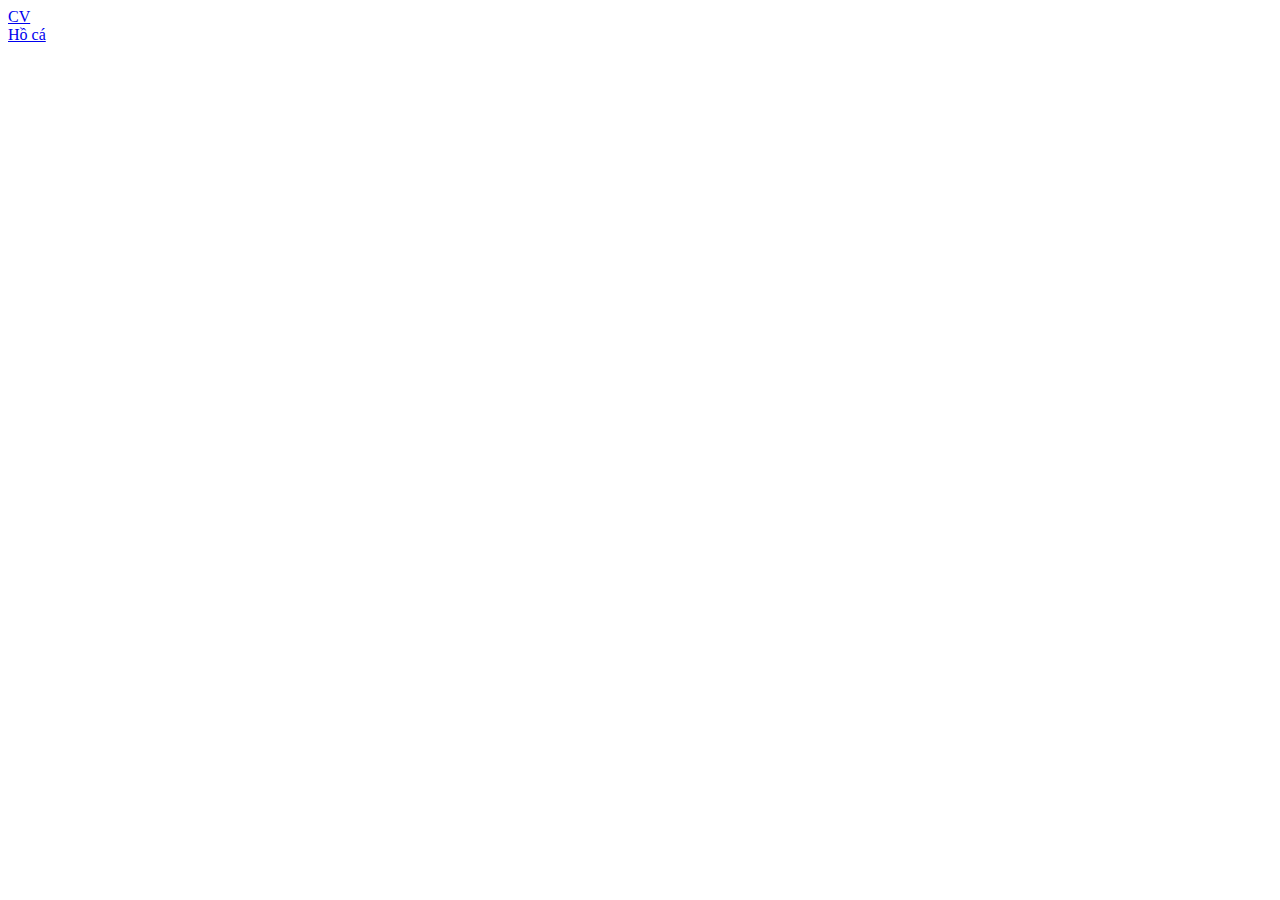
==== index.html @ 7ef7b027 "Add files via upload" ====
<!DOCTYPE html>
<html lang="en">
<head>
    <meta charset="UTF-8">
    <meta name="viewport" content="width=device-width, initial-scale=1.0">
    <title>Bai ca nhan</title>
</head>
<body>
    <a href="CV/index.html">CV</a>
    <br>
    <a href="Hồ cá/index.html">Hồ cá</a>
</body>
</html>
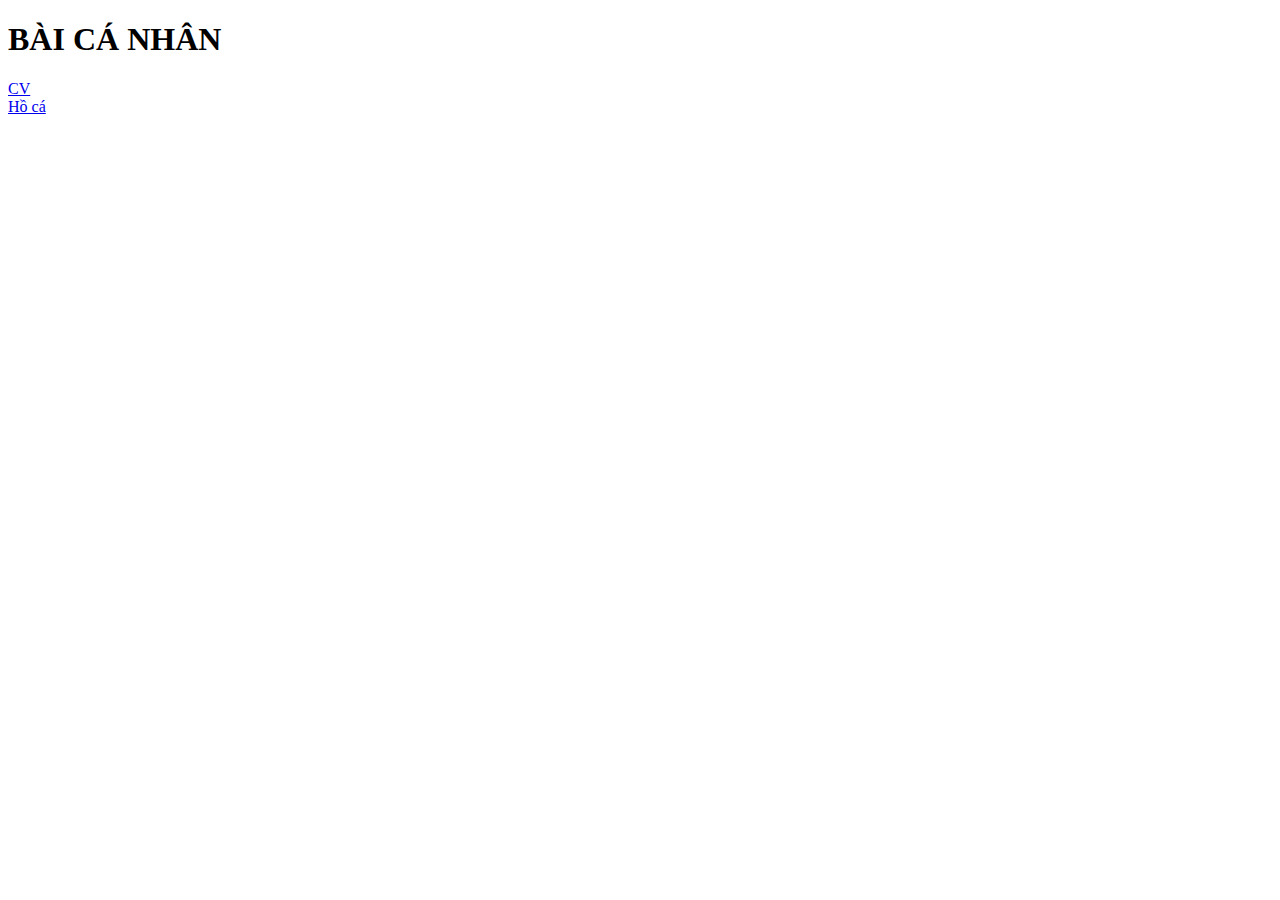
==== commit 1b516444: "Update index.html" ====
--- a/index.html
+++ b/index.html
@@ -6,8 +6,9 @@
     <title>Bai ca nhan</title>
 </head>
 <body>
+    <h1>BÀI CÁ NHÂN</h1>
     <a href="CV/index.html">CV</a>
     <br>
     <a href="Hồ cá/index.html">Hồ cá</a>
 </body>
-</html>+</html>
